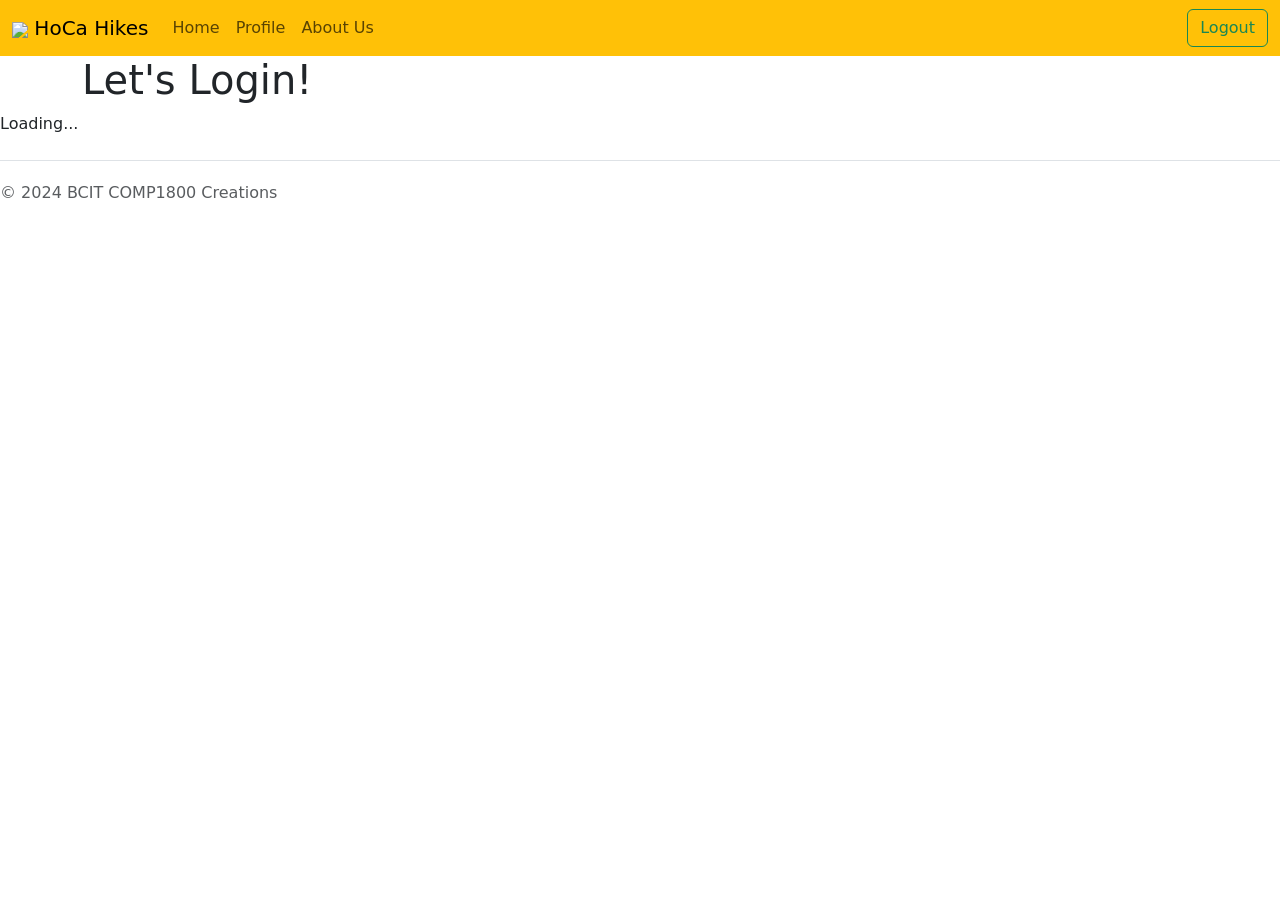
==== login.html @ 75e57208 "testing" ====
<!DOCTYPE html>
<html lang="en">

<head>
    <title>My BCIT Project</title>
    <meta name="comp1800 template" content="My 1800 App">

    <!------------------------>
    <!-- Required meta tags -->
    <!------------------------>
    <meta charset="utf-8">
    <meta name="viewport" content="width=device-width, initial-scale=1">

    <!------------------------------------------>
    <!-- Bootstrap Library CSS JS CDN go here -->
    <!------------------------------------------>
    <link href="https://cdn.jsdelivr.net/npm/bootstrap@5.3.2/dist/css/bootstrap.min.css" rel="stylesheet"
        integrity="sha384-T3c6CoIi6uLrA9TneNEoa7RxnatzjcDSCmG1MXxSR1GAsXEV/Dwwykc2MPK8M2HN" crossorigin="anonymous">
    <script src="https://cdn.jsdelivr.net/npm/bootstrap@5.3.2/dist/js/bootstrap.bundle.min.js"
        integrity="sha384-C6RzsynM9kWDrMNeT87bh95OGNyZPhcTNXj1NW7RuBCsyN/o0jlpcV8Qyq46cDfL" crossorigin="anonymous">
    </script>

    <!-------------------------------------------------------->
    <!-- Firebase 8 Library related CSS, JS, JQuery go here -->
    <!-------------------------------------------------------->
    <script src="https://ajax.googleapis.com/ajax/libs/jquery/3.5.1/jquery.min.js"></script>
    <script src="https://www.gstatic.com/firebasejs/8.10.0/firebase-app.js"></script>
    <script src="https://www.gstatic.com/firebasejs/8.10.0/firebase-firestore.js"></script>
    <script src="https://www.gstatic.com/firebasejs/8.10.0/firebase-auth.js"></script>
    <script src="https://www.gstatic.com/firebasejs/ui/4.8.1/firebase-ui-auth.js"></script> 
    <link type="text/css" rel="stylesheet" href="https://www.gstatic.com/firebasejs/ui/4.8.1/firebase-ui-auth.css" />
    <script src="https://www.gstatic.com/firebasejs/8.10.0/firebase-storage.js"></script>

    <!-------------------------------------------->
    <!-- Other libraries and styles of your own -->
    <!-------------------------------------------->
    <link href="https://fonts.googleapis.com/icon?family=Material+Icons" rel="stylesheet">
    <link rel="stylesheet" href="./styles/style.css">
    

</head>

<body>
    <!------------------------------>
    <!-- Your HTML Layout go here -->
    <!------------------------------>

    <!-- our own navbar goes here -->
    <nav id="navbarPlaceholder"></nav>

    <!-- the body of your page goes here -->
    <!-- stuff -->
    <div class="container">
    <h1>Let's Login!</h1>
    </div>
    <div id="firebaseui-auth-container"></div>
    <div id="loader">Loading...</div>

    <!-- our own footer goes here-->
    <nav id="footerPlaceholder"></nav>

    <!---------------------------------------------->
    <!-- Your own JavaScript functions go here    -->
    <!---------------------------------------------->
    <script src="./scripts/firebaseAPI_TEAM99.js"></script>
    <script src="./scripts/skeleton.js"></script>           
    <script src="./scripts/script.js"></script>
    <script src="./scripts/authentication.js"></script>

</body>

</html>
---- styles/style.css ----
/*-------------------------------------
 * customize material design icon sizes 
 *-------------------------------------
 */

.material-icons.md-18 { font-size: 18px; }
.material-icons.md-24 { font-size: 24px; }
.material-icons.md-36 { font-size: 36px; }
.material-icons.md-48 { font-size: 48px; }

.responsive {
    width: 100%;
    height: auto;
  }

  .rounded-circle {
    width: 100px;
    height: 100px;
    margin: 0 auto;
    /* Centers the circle horizontally */
  }
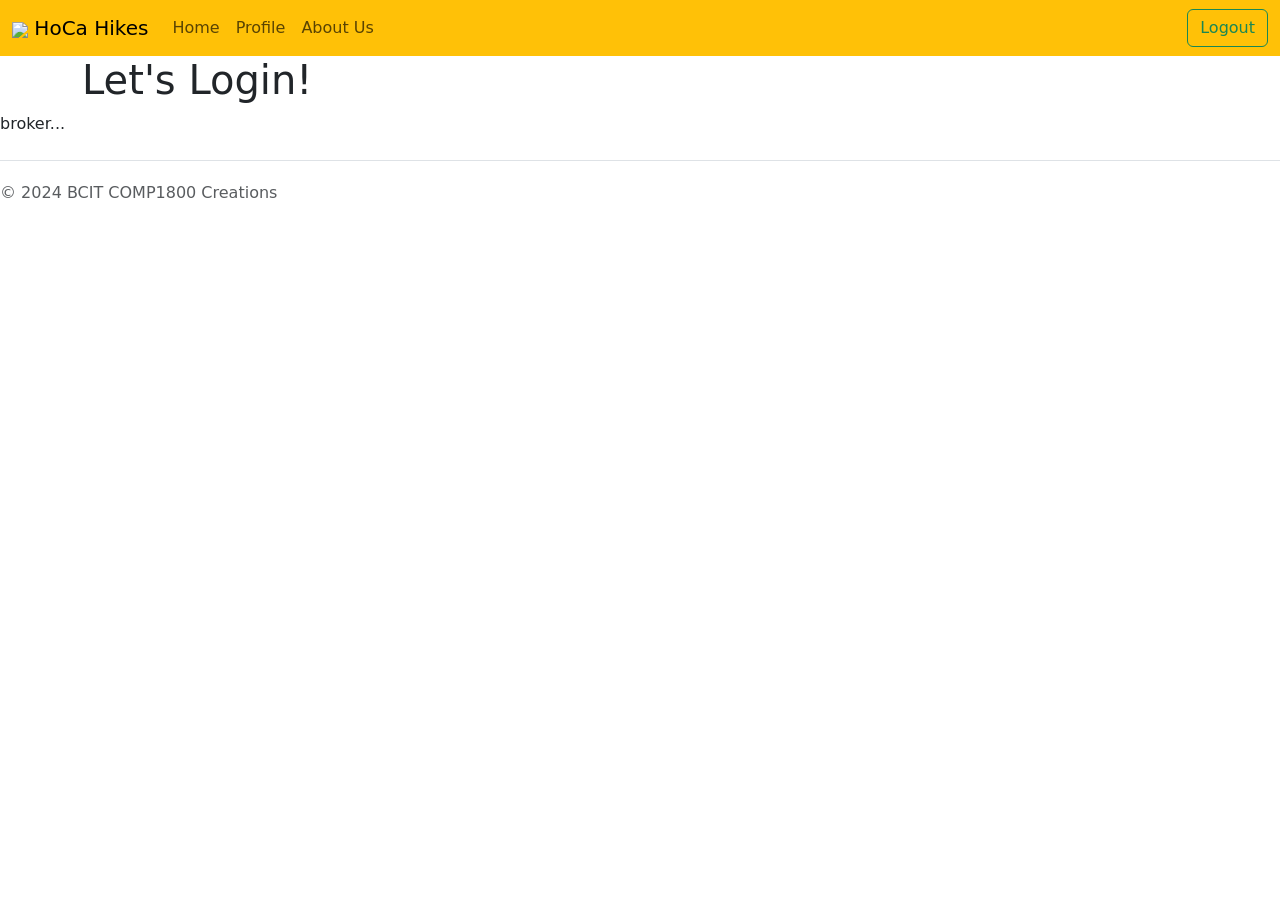
==== commit b47804e1: "some work" ====
--- a/login.html
+++ b/login.html
@@ -54,7 +54,7 @@
     <h1>Let's Login!</h1>
     </div>
     <div id="firebaseui-auth-container"></div>
-    <div id="loader">Loading...</div>
+    <div id="loader">broker...</div>
 
     <!-- our own footer goes here-->
     <nav id="footerPlaceholder"></nav>
@@ -62,9 +62,9 @@
     <!---------------------------------------------->
     <!-- Your own JavaScript functions go here    -->
     <!---------------------------------------------->
+    <!-- <script src="./scripts/script.js"></script> -->
     <script src="./scripts/firebaseAPI_TEAM99.js"></script>
     <script src="./scripts/skeleton.js"></script>           
-    <script src="./scripts/script.js"></script>
     <script src="./scripts/authentication.js"></script>
 
 </body>
